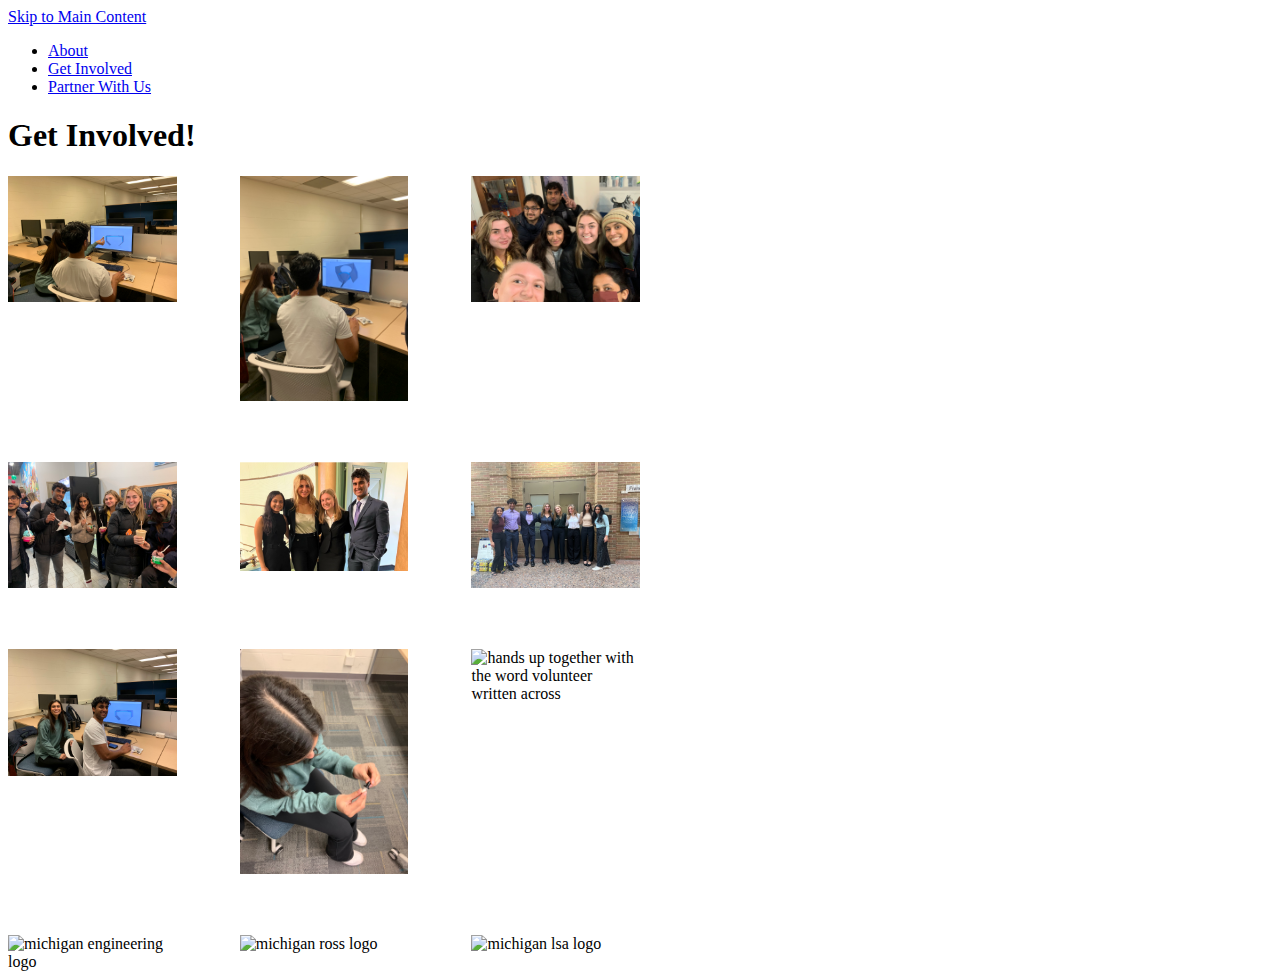
==== getinvolved.html @ 1260581e "Add files via upload" ====
<!DOCTYPE html>
<html lang="en">
<head>
    <meta charset="UTF-8">
    <link rel="stylesheet" type="text/css" href="css/initialsubmit.css">
    <meta http-equiv="X-UA-Compatible" content="IE=edge">
    <meta name="viewport" content="width=device-width, initial-scale=1.0">
    <title>Team PACT Get Involved</title>
</head>
<body>
    <a class = "skip" href="#skip">Skip to Main Content</a>
    <header>
      <nav>
        <ul>
          <li><a href="index.html">About</a></li>
          <li><a href="#skip">Get Involved</a></li>
          <li><a href="worktogether.html">Partner With Us</a></li>
        </ul>
    </nav>
  </header>
  <main id="skip">
    <h1>Get Involved!</h1>
    <div class="images">
      <img src="images/cad1.jpg" alt="team members working on CAD model">
      <img src="images/cad2.jpg" alt="team members working on CAD model">
      <img src="images/groupselfie.jpg" alt="team members at a social event">
      <img src="images/icecreamsocial.jpg" alt="team members at an ice cream social">
      <img src="images/PACTleads.png" alt="Team PACT leads at external design review">
      <img src="images/PACTteam.png" alt="Team PACT full team at internal design review">
      <img src="images/smiling.jpg" alt="team members smiling while working on the project">
      <img src="images/valve.jpg" alt="team member holding a piece of the design">
      <img src="https://www.chboothlibrary.org/wp-content/uploads/2022/08/VolunteerHands.jpg" alt="hands up together with the word volunteer written across">
      <img src="https://images.squarespace-cdn.com/content/v1/56243137e4b055379f4b0cfe/1614265863968-G8V9CE4QLES6KJP8BWBQ/image-asset+%281%29.png" alt="michigan engineering logo">
      <img src="https://michiganross.umich.edu/sites/all/themes/custom/michiganross/images/michiganross-logo-square.png" alt="michigan ross logo">
      <img src="https://ogps.med.umich.edu/wp-content/uploads/2018/04/lsa.png
      " alt="michigan lsa logo">
    </div>
  </main>
</body>
</html>
---- css/initialsubmit.css ----
.images{
    display:grid;
    grid-template-columns: 1fr 1fr 1fr;
    width: 50%;
    gap: 10%;
}

.images img{
    width: 100%;
}
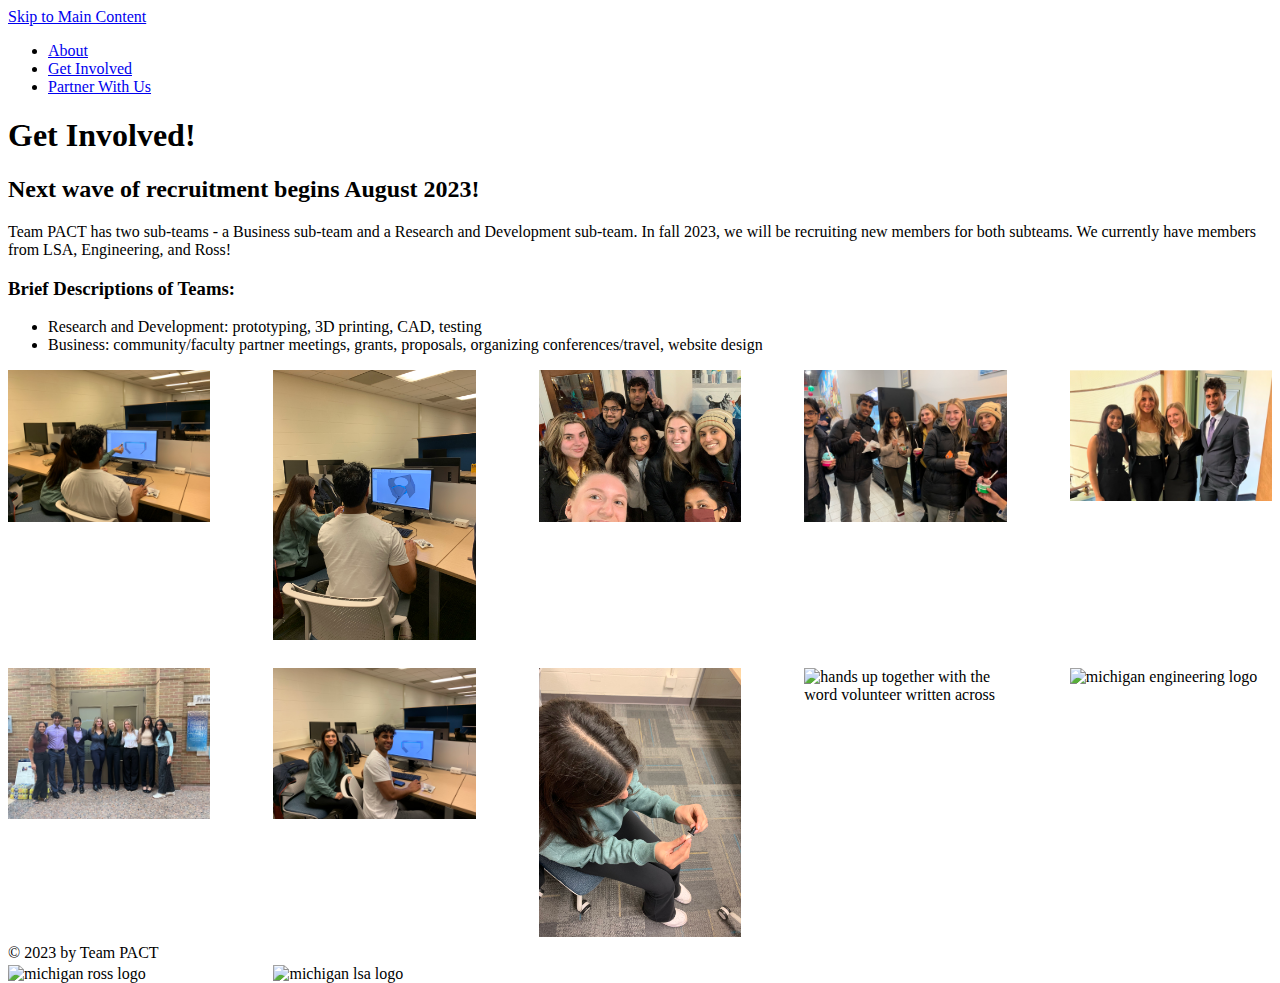
==== commit a7dd9f19: "Add files via upload" ====
--- a/getinvolved.html
+++ b/getinvolved.html
@@ -2,6 +2,7 @@
 <html lang="en">
 <head>
     <meta charset="UTF-8">
+    <!-- <link rel="stylesheet" type="text/css" href="css/html5reset.css"> -->
     <link rel="stylesheet" type="text/css" href="css/initialsubmit.css">
     <meta http-equiv="X-UA-Compatible" content="IE=edge">
     <meta name="viewport" content="width=device-width, initial-scale=1.0">
@@ -20,6 +21,13 @@
   </header>
   <main id="skip">
     <h1>Get Involved!</h1>
+    <h2>Next wave of recruitment begins August 2023!</h2>
+    <p>Team PACT has two sub-teams - a Business sub-team and a Research and Development  sub-team. In fall 2023, we will be recruiting new members for both subteams. We currently have members from LSA, Engineering, and Ross!</p>
+    <h3>Brief Descriptions of Teams:</h3>
+    <ul>
+      <li>Research and Development: prototyping, 3D printing, CAD, testing</li>
+      <li>Business: community/faculty partner meetings, grants, proposals, organizing conferences/travel, website design</li>
+    </ul>
     <div class="images">
       <img src="images/cad1.jpg" alt="team members working on CAD model">
       <img src="images/cad2.jpg" alt="team members working on CAD model">
@@ -36,5 +44,8 @@
       " alt="michigan lsa logo">
     </div>
   </main>
+  <footer>
+    <p> &copy; 2023 by Team PACT</p>
+  </footer>
 </body>
 </html>--- a/css/initialsubmit.css
+++ b/css/initialsubmit.css
@@ -1,8 +1,8 @@
 .images{
     display:grid;
-    grid-template-columns: 1fr 1fr 1fr;
-    width: 50%;
-    gap: 10%;
+    grid-template-columns: 1fr 1fr 1fr 1fr 1fr;
+    /* width: 50%; */
+    gap: 5%;
 }
 
 .images img{
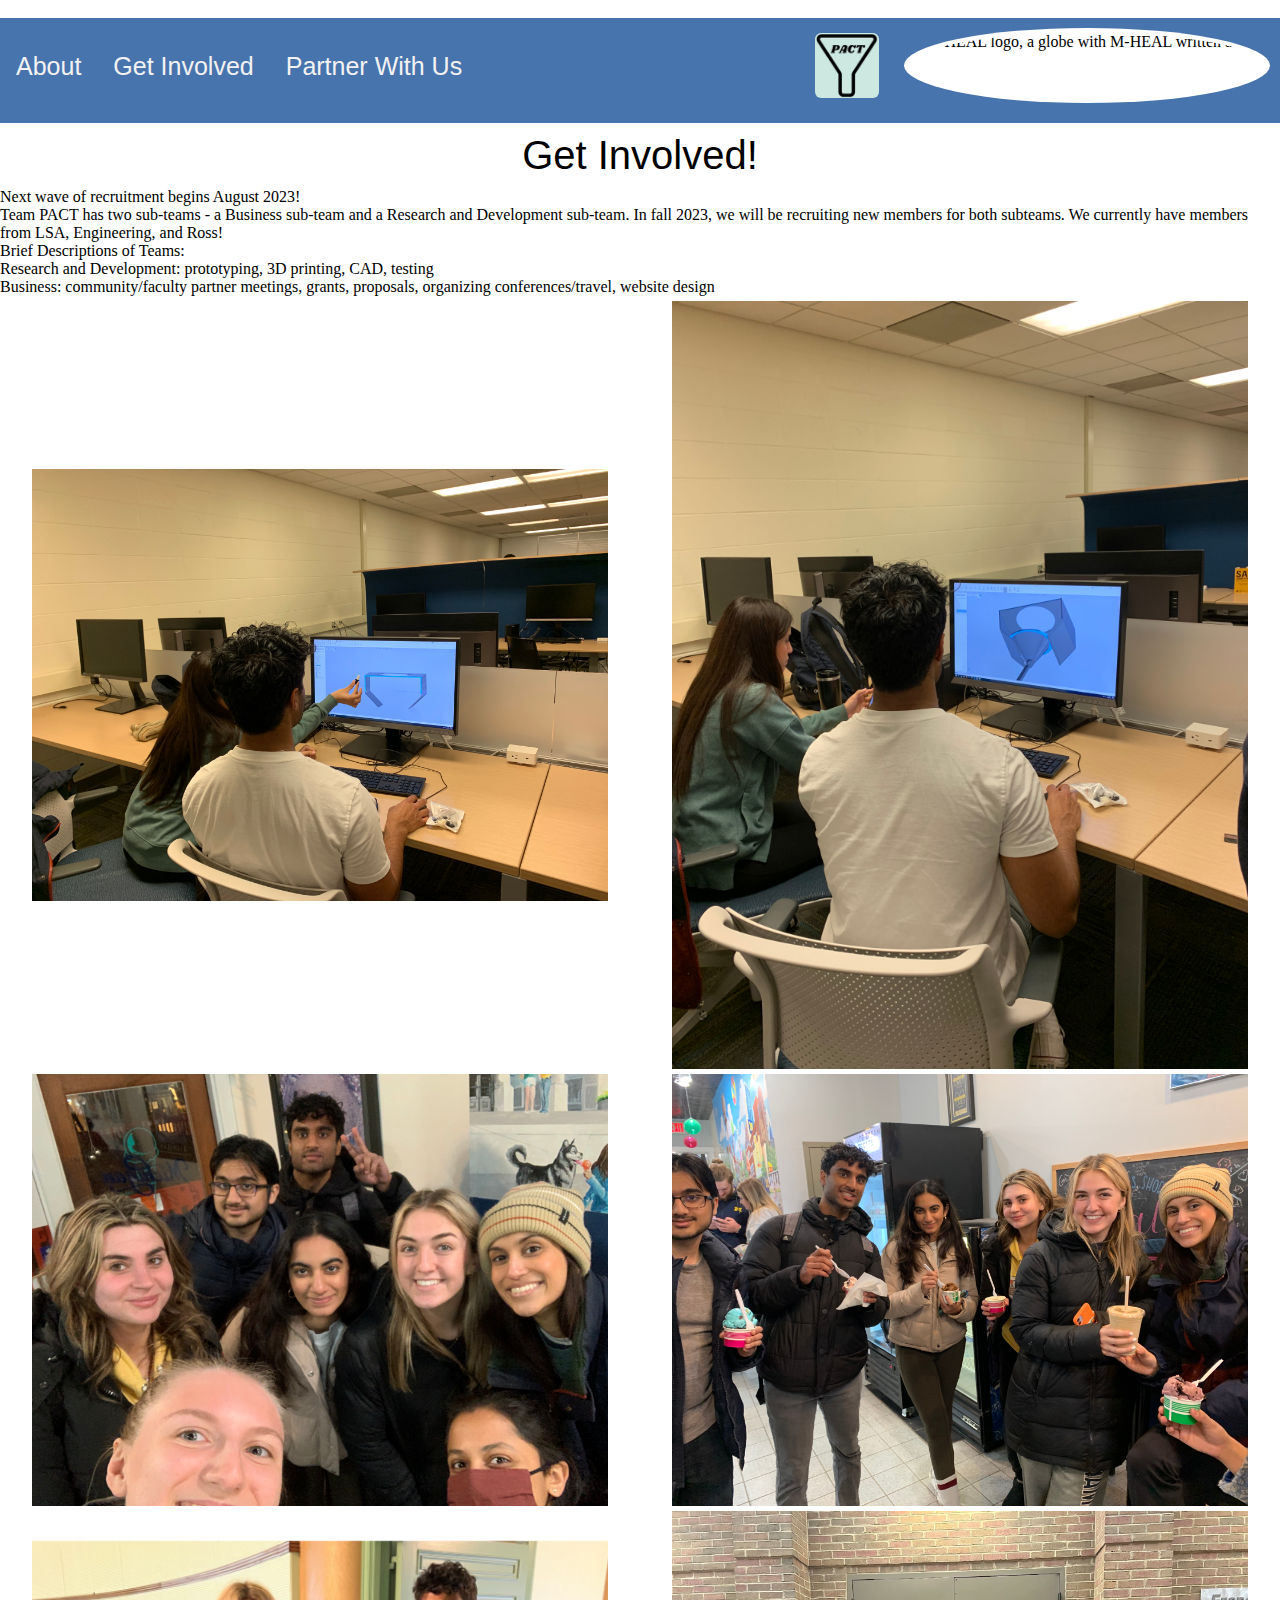
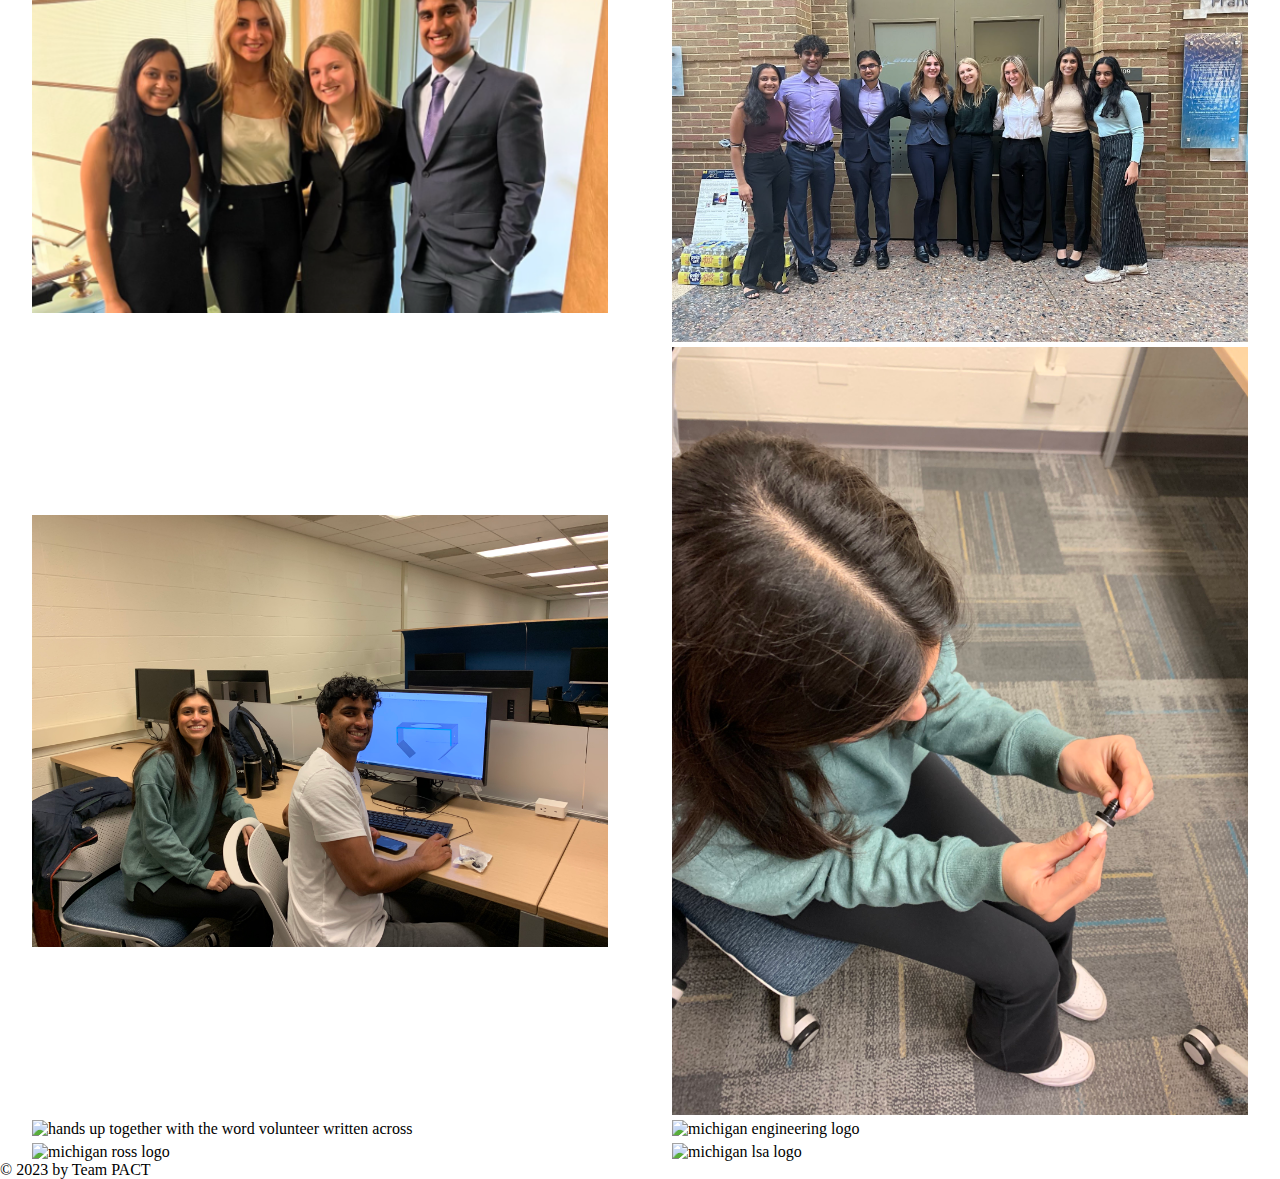
==== commit c58ab321: "Add files via upload" ====
--- a/getinvolved.html
+++ b/getinvolved.html
@@ -2,7 +2,7 @@
 <html lang="en">
 <head>
     <meta charset="UTF-8">
-    <!-- <link rel="stylesheet" type="text/css" href="css/html5reset.css"> -->
+    <link rel="stylesheet" type="text/css" href="css/html5reset.css">
     <link rel="stylesheet" type="text/css" href="css/initialsubmit.css">
     <meta http-equiv="X-UA-Compatible" content="IE=edge">
     <meta name="viewport" content="width=device-width, initial-scale=1.0">
@@ -12,6 +12,8 @@
     <a class = "skip" href="#skip">Skip to Main Content</a>
     <header>
       <nav>
+        <img id="mheallogo" src="http://images.squarespace-cdn.com/content/v1/56243137e4b055379f4b0cfe/1565661832420-82I3M9UPCZVXXZL09LRF/Logo+2019.png" alt="M-HEAL logo, a globe with M-HEAL written across" >
+        <img id="PACTlogo" src="images/PACTlogo.jpg" alt="Team PACT logo, a funnel" >
         <ul>
           <li><a href="index.html">About</a></li>
           <li><a href="#skip">Get Involved</a></li>
@@ -28,7 +30,7 @@
       <li>Research and Development: prototyping, 3D printing, CAD, testing</li>
       <li>Business: community/faculty partner meetings, grants, proposals, organizing conferences/travel, website design</li>
     </ul>
-    <div class="images">
+    <div class="Fleximages">
       <img src="images/cad1.jpg" alt="team members working on CAD model">
       <img src="images/cad2.jpg" alt="team members working on CAD model">
       <img src="images/groupselfie.jpg" alt="team members at a social event">
--- a/css/initialsubmit.css
+++ b/css/initialsubmit.css
@@ -1,10 +1,114 @@
-.images{
-    display:grid;
-    grid-template-columns: 1fr 1fr 1fr 1fr 1fr;
-    /* width: 50%; */
-    gap: 5%;
+.Gridimages{
+    display: grid;
+    grid-template-columns: 1fr 1fr;
+    gap: 5px;
+    margin: 5px;
+    justify-items: center;
+    align-items: center;
+    /* justify-content: space-around; fix */
 }
 
+.Gridimages h3{
+  grid-column: 1 / span 1;
+  align-self:start;
+}
+
+.Gridimages h2{
+  grid-column: 1 / -1;
+  font-size: 25px;
+  margin: 10px;
+}
+
+.copartners{
+  grid-row:  7 / span 1;
+}
+.industry{
+  grid-row: 9 / span 1;
+}
+h1{
+  font: bold;
+  font-family: 'Trebuchet MS', 'Lucida Sans Unicode', 'Lucida Grande', 'Lucida Sans', Arial, sans-serif;
+  text-align: center;
+  margin-top: 10px;
+  margin-bottom: 10px;
+  font-size: 40px;
+}
+#flyer{
+  grid-column: 1 / -1;
+  width: 570px;
+  margin: 10px;
+}
+#Mheallogo{
+  height: 200px;
+}
 .images img{
     width: 100%;
 }
+
+.Fleximages img{
+  width: 45%;
+  height: 50%;
+  margin-top: 5px;
+  align-self: center;
+}
+.Fleximages{
+  display: flex;
+  flex-direction: row;
+  flex-wrap: wrap;
+  align-content: space-between;
+  justify-content: space-around;
+}
+
+
+/* navigation stuff for smallest size*/
+ header img{
+    height: 75px;
+    padding: 5px;
+    margin: 10px;
+    border-radius: 15%;
+    float: right;
+} 
+
+#mheallogo{
+    background-color: white;
+    border-radius: 100%;
+}
+
+.skip{
+  position: relative;
+  bottom: 40px;
+}
+/* Add a background color to the top navigation */
+nav {
+    background-color: #4874AD;
+    overflow: hidden;
+  }
+  
+
+
+/* tablet */
+@media screen and (min-width: 600px){
+
+}
+
+/* laptop */
+@media screen and (min-width: 800px){
+    /* Style the links inside the navigation bar */
+    nav a{
+      float: left;
+      color: #f2f2f2;
+      text-align: center;
+      padding: 34px 16px;
+      text-decoration: none;
+      font-size: 25px;
+      font-family: sans-serif;
+      height: 105px;
+    }
+  
+    /* Change the color of links on hover */
+    nav a:hover {
+      background-color: #ddd;
+      color: navy;
+    }
+    /* Add a color and border to the active/current link */
+}
